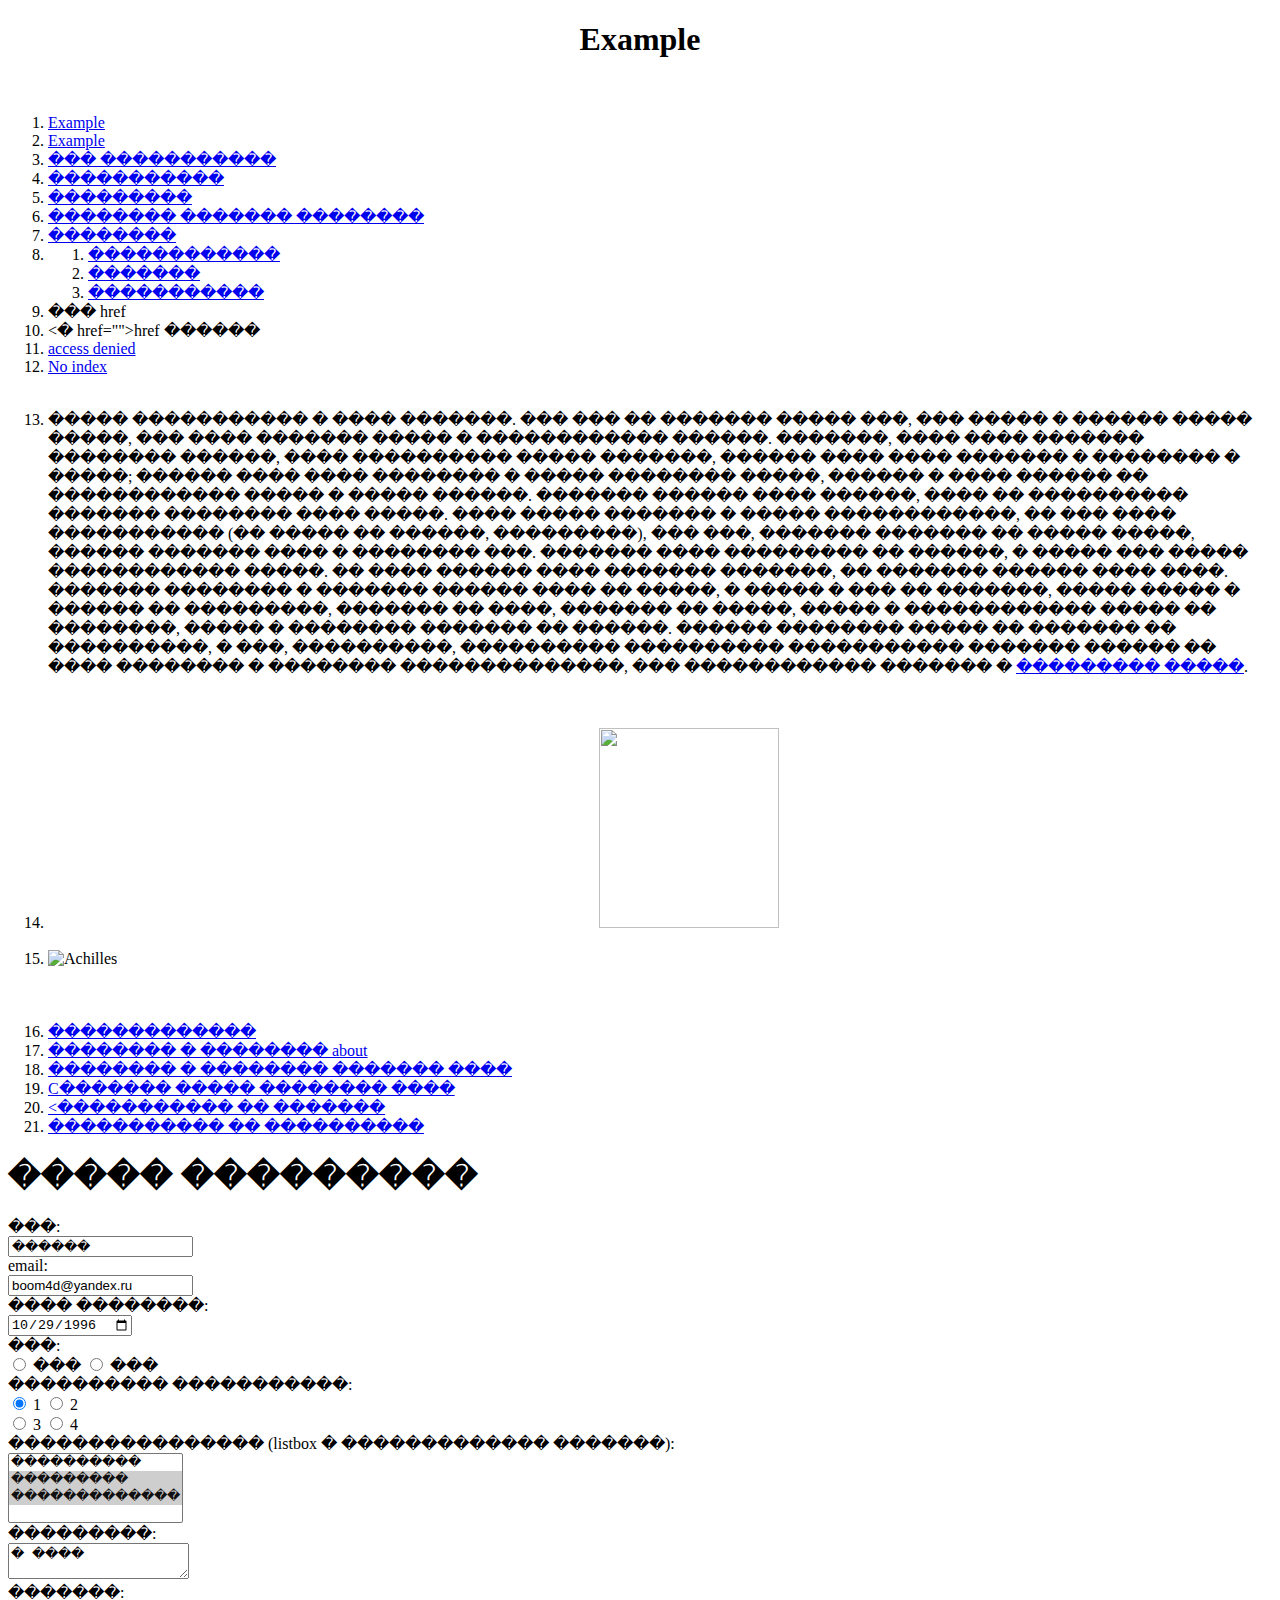
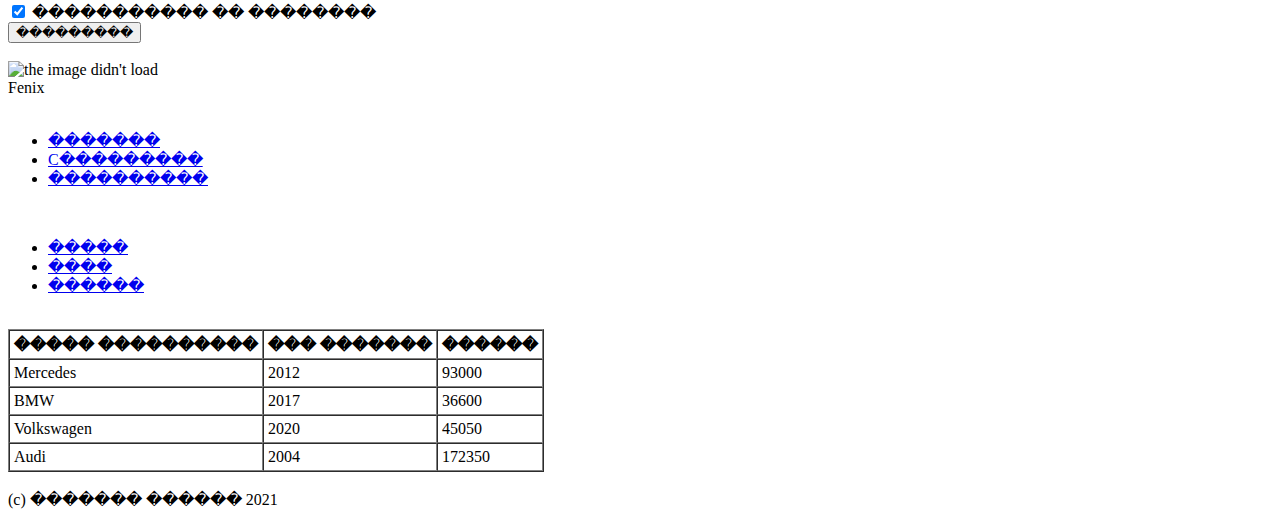
==== index.html @ 1c498c0e "Add files via upload" ====
<!DOCTYPE html>



<html lang="ru">


    <head>
   
        <title>Home Work</title>
        <link rel="shortcut icon" href="image.jpg"/>
        <link rel="stylesheet" href="style.css" />

    </head>


    <body>

        <h1 style="position: relative; text-align: center;">Example</h1>
        <br>
        <ol>
            <li><a href="http://example.com" target="_blank"> Example</a></li>
            <li><a href="https://example.com">Example</a></li>
            <li><a href="ftp://example.com/file.docx">��� �����������</a></li>
            <li><a href="ftp://login:parol@example.com/file.docx">�����������</a></li>
            <li><a href="https://ru.wikipedia.org/wiki/���������">���������</a></li>
            <li><a href="file:///Achilles.jpg">�������� ������� ��������</a></li>
            <li><a href="http://example.com + name + twoname + ">��������</a></li>
            <li>
                <ol>
                    <li><a href="https://www.aeroflot.ru/ru-ru" title="������������ ��������"> ������������</a></li>
                    <li><a href="https://www.aeroflot.ru/ru-ru/online_services" title="������� � ������"> ������� </a></li>
                    <li><a href="https://www.aeroflot.ru/sb/ckin/app/ru-ru#/search_pnrs?_k=i3s2we" title="������ �����������"> ����������� </a></li>
                </ol>
            </li>
            <li><a title="...">��� href</a></li>
            <li><� href="">href ������</a></li>
            <li><a href="https://example.com/" rel="nofollow">access denied</a></li>
            <li><a href="https://example.com" rel="nofollow" content="noindex">No index</a></li>
            <br>
            <li>
                <p> ����� ����������� � ���� �������. ��� ��� �� ������� ����� ���, ��� ����� � ������ ����� �����, ��� ���� ������� ����� � ������������ ������. �������, ���� ���� ������� �������� ������, ���� ���������� ����� �������, ������ ���� ���� ������� � �������� � �����; ������ ���� ���� �������� � ����� �������� �����, ������ � ���� ������ �� ������������ ����� � ����� ������. ������� ������ ���� ������, ���� �� ���������� ������� �������� ���� �����. ���� ����� ������� � ����� ������������, �� ��� ���� ����������� (�� ����� �� ������, ���������), ��� ���, ������� ������� �� ����� �����, ������ ������� ���� � �������� ���. ������� ���� ��������� �� ������, � ����� ��� ����� ������������ �����. �� ���� ������ ���� ������� �������, �� ������� ������ ���� ����. ������� �������� � ������� ������ ���� �� �����, � ����� � ��� �� �������, ����� ����� � ������ �� ���������, ������� �� ����, ������� �� �����, ����� � ������������ ����� �� ��������, ����� � �������� ������� �� ������. ������ �������� ����� �� ������� �� ����������, � ���, ����������, ���������� ���������� ����������� ������� ������ �� ���� �������� � �������� ��������������, ��� ������������ ������� � <a href="https://ru.wikipedia.org/wiki/���������_�����"> ��������� �����</a>. </p>
            </li>
            <br>
            <br>
            <li> <img style="position: relative; width:180px;height:200px; left: 45%;" src="Achilles.jpg" </li>
            <br>
            <br>
            <li>
                <img src="Achilles.jpg" width="320" height="210" alt="Achilles" usemap="#Navigation">
                <br>
                <br>
                <map name="Navigation">
                    <area shape="rect" coords="100,100,200,200" href="#1-rect" alt="�������������">
                    <area shape="circle" coords="150,150,50" href="#2-circle" alt="����">
                </map>
            </li>
            <br>
            <br>
            <li><a href="index.html">�������������</a></li>
            <li><a href="about/1">�������� � �������� about</a></li>
            <li><a href="../about">�������� � �������� ������� ����</a></li>
            <li><a href="../../about">C������� ����� �������� ����</a></li>
            <li><a href="/"><����������� �� �������</a></li>
            <li><a href="/index2/2">����������� �� ����������</a></li>
        </ol>

        <h1>����� ���������</h1>


        <form action="/"
              method="POST">

            <label>
                ���:<br />
                <input name="field-name-1"
                       value="������" />
            </label><br />

            <label>
                email:<br />
                <input name="field-email"
                       value="boom4d@yandex.ru"
                       type="email" />
            </label><br />

            <label>
                ���� ��������:<br />
                <input name="field-date"
                       value="1996-10-29"
                       type="date" />
            </label><br />

            ���:<br />
            <label>
                <input type="radio" checked="checked"
                       name="radio-group-1" value="��������1" />
                ���
            </label>
            <label>
                <input type="radio"
                       name="radio-group-1" value="��������2" />
                ���
            </label><br />

            ���������� �����������:<br />
            <label>
                <input type="radio" checked="checked"
                       name="radio-group-1" value="��������1" />
                1
            </label>
            <label>
                <input type="radio"
                       name="radio-group-1" value="��������2" />
                2
            </label><br />
            <label>
                <input type="radio"
                       name="radio-group-1" value="��������2" />
                3
            </label>
            <label>
                <input type="radio"
                       name="radio-group-1" value="��������2" />
                4
            </label>
            <br>

            <label>
                ���������������� (listbox � ������������� �������):
                <br />
                <select name="field-name-4[]"
                        multiple="multiple">
                    <option value="��������1">����������</option>
                    <option value="��������2" selected="selected">���������</option>
                    <option value="��������3" selected="selected">�������������</option>
                </select>
            </label><br />

            <label>
                ���������:<br />
                <textarea name="field-name-2">� ����</textarea>
            </label><br />

            �������:<br />
            <label>
                <input type="checkbox" checked="checked"
                       name="check-1" />
                ����������� �� ��������
            </label><br />

            <input type="submit" value="���������" />
        </form>
        <br />


        <!--������� 2-->
        <heade id="logo">
            <img src="header.jpg" alt="the image didn't load" />
            <div>Fenix</div>
        </heade>
        <br />
        <div id="menu">
            <ul>
                <li> <a href="http://www.Fenix-Menu.ru"> �������  </a> </li>
                <li> <a href="http://www.Fenix-Static.ru"> C��������� </a> </li>
                <li> <a href="http://www.Fenix-Success"> ���������� </a> </li>
            </ul>
            <br />
        </div>
        <nav id="list">
            <ul>
                <li><a href="#logo">�����</a></li>
                <li><a href="#menu">����</a></li>
                <li><a href="#footer">������</a></li>
            </ul>
            <br />

            <table id="tab" border="1" cellpadding="4" cellspacing="0">
                <thead>
                    <tr>
                        <th>����� ����������</th>
                        <th>��� �������</th>
                        <th>������</th>
                    </tr>
                </thead>

                <tbody>
                    <tr>
                        <td>Mercedes</td>
                        <td>2012</td>
                        <td>93000</td>
                    </tr>
                    <tr>
                        <td>BMW</td>
                        <td>2017</td>
                        <td>36600</td>
                    </tr>
                    <tr>
                        <td>Volkswagen</td>
                        <td>2020</td>
                        <td>45050</td>
                    </tr>
                    <tr>
                        <td>Audi</td>
                        <td>2004</td>
                        <td>172350</td>
                    </tr>
                </tbody>
            </table>
        </nav>
        <br />
        <footer id="footer"><a>(c) ������� ������ 2021</a></footer>


    </body>

</html>
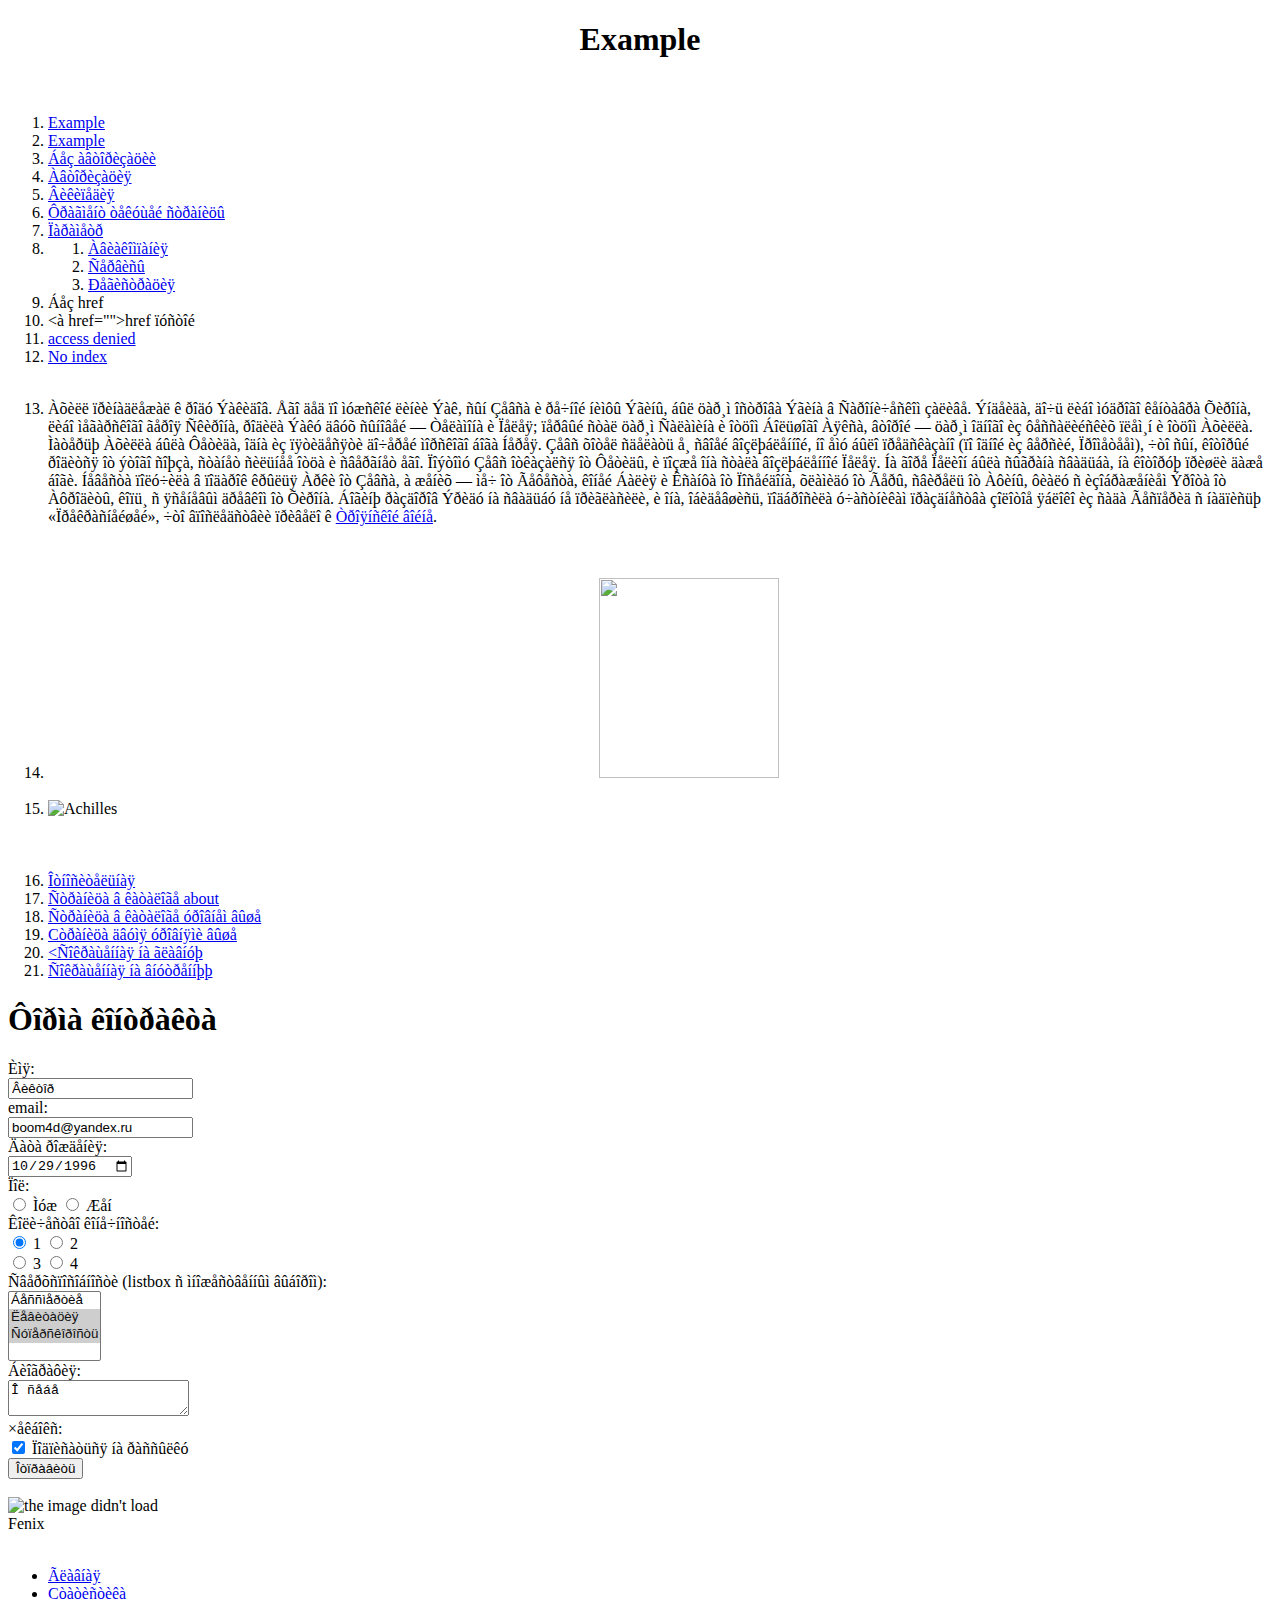
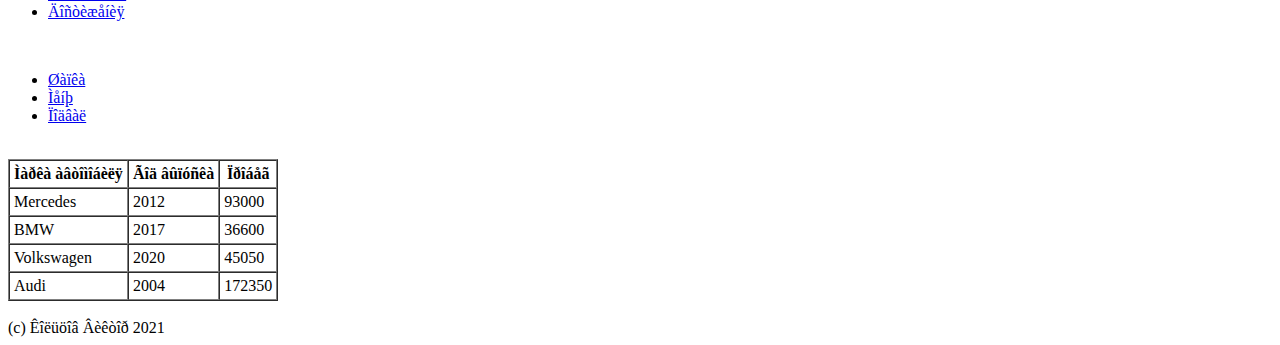
==== commit f5ae66c7: "Update index.html" ====
--- a/index.html
+++ b/index.html
@@ -9,7 +9,7 @@
    
         <title>Home Work</title>
         <link rel="shortcut icon" href="image.jpg"/>
-        <link rel="stylesheet" href="style.css" />
+        <link rel="stylesheet" href="https://boomad.github.io/ViktorKoltsov.github.io/style.css" />
 
     </head>
 
@@ -21,25 +21,25 @@
         <ol>
             <li><a href="http://example.com" target="_blank"> Example</a></li>
             <li><a href="https://example.com">Example</a></li>
-            <li><a href="ftp://example.com/file.docx">��� �����������</a></li>
-            <li><a href="ftp://login:parol@example.com/file.docx">�����������</a></li>
-            <li><a href="https://ru.wikipedia.org/wiki/���������">���������</a></li>
-            <li><a href="file:///Achilles.jpg">�������� ������� ��������</a></li>
-            <li><a href="http://example.com + name + twoname + ">��������</a></li>
+            <li><a href="ftp://example.com/file.docx">Áåç àâòîðèçàöèè</a></li>
+            <li><a href="ftp://login:parol@example.com/file.docx">Àâòîðèçàöèÿ</a></li>
+            <li><a href="https://ru.wikipedia.org/wiki/Âèêèïåäèÿ">Âèêèïåäèÿ</a></li>
+            <li><a href="file:///Achilles.jpg">Ôðàãìåíò òåêóùåé ñòðàíèöû</a></li>
+            <li><a href="http://example.com + name + twoname + ">Ïàðàìåòð</a></li>
             <li>
                 <ol>
-                    <li><a href="https://www.aeroflot.ru/ru-ru" title="������������ ��������"> ������������</a></li>
-                    <li><a href="https://www.aeroflot.ru/ru-ru/online_services" title="������� � ������"> ������� </a></li>
-                    <li><a href="https://www.aeroflot.ru/sb/ckin/app/ru-ru#/search_pnrs?_k=i3s2we" title="������ �����������"> ����������� </a></li>
+                    <li><a href="https://www.aeroflot.ru/ru-ru" title="Àâèàêîìïàíèÿ Àýðîôëîò"> Àâèàêîìïàíèÿ</a></li>
+                    <li><a href="https://www.aeroflot.ru/ru-ru/online_services" title="Ñåðâèñû è óñëóãè"> Ñåðâèñû </a></li>
+                    <li><a href="https://www.aeroflot.ru/sb/ckin/app/ru-ru#/search_pnrs?_k=i3s2we" title="Îíëàéí ðåãèñòðàöèÿ"> Ðåãèñòðàöèÿ </a></li>
                 </ol>
             </li>
-            <li><a title="...">��� href</a></li>
-            <li><� href="">href ������</a></li>
+            <li><a title="...">Áåç href</a></li>
+            <li><à href="">href ïóñòîé</a></li>
             <li><a href="https://example.com/" rel="nofollow">access denied</a></li>
             <li><a href="https://example.com" rel="nofollow" content="noindex">No index</a></li>
             <br>
             <li>
-                <p> ����� ����������� � ���� �������. ��� ��� �� ������� ����� ���, ��� ����� � ������ ����� �����, ��� ���� ������� ����� � ������������ ������. �������, ���� ���� ������� �������� ������, ���� ���������� ����� �������, ������ ���� ���� ������� � �������� � �����; ������ ���� ���� �������� � ����� �������� �����, ������ � ���� ������ �� ������������ ����� � ����� ������. ������� ������ ���� ������, ���� �� ���������� ������� �������� ���� �����. ���� ����� ������� � ����� ������������, �� ��� ���� ����������� (�� ����� �� ������, ���������), ��� ���, ������� ������� �� ����� �����, ������ ������� ���� � �������� ���. ������� ���� ��������� �� ������, � ����� ��� ����� ������������ �����. �� ���� ������ ���� ������� �������, �� ������� ������ ���� ����. ������� �������� � ������� ������ ���� �� �����, � ����� � ��� �� �������, ����� ����� � ������ �� ���������, ������� �� ����, ������� �� �����, ����� � ������������ ����� �� ��������, ����� � �������� ������� �� ������. ������ �������� ����� �� ������� �� ����������, � ���, ����������, ���������� ���������� ����������� ������� ������ �� ���� �������� � �������� ��������������, ��� ������������ ������� � <a href="https://ru.wikipedia.org/wiki/���������_�����"> ��������� �����</a>. </p>
+                <p> Àõèëë ïðèíàäëåæàë ê ðîäó Ýàêèäîâ. Åãî äåä ïî ìóæñêîé ëèíèè Ýàê, ñûí Çåâñà è ðå÷íîé íèìôû Ýãèíû, áûë öàð¸ì îñòðîâà Ýãèíà â Ñàðîíè÷åñêîì çàëèâå. Ýíäåèäà, äî÷ü ëèáî ìóäðîãî êåíòàâðà Õèðîíà, ëèáî ìåãàðñêîãî ãåðîÿ Ñêèðîíà, ðîäèëà Ýàêó äâóõ ñûíîâåé — Òåëàìîíà è Ïåëåÿ; ïåðâûé ñòàë öàð¸ì Ñàëàìèíà è îòöîì Áîëüøîãî Àÿêñà, âòîðîé — öàð¸ì îäíîãî èç ôåññàëèéñêèõ ïëåì¸í è îòöîì Àõèëëà. Ìàòåðüþ Àõèëëà áûëà Ôåòèäà, îäíà èç ïÿòèäåñÿòè äî÷åðåé ìîðñêîãî áîãà Íåðåÿ. Çåâñ õîòåë ñäåëàòü å¸ ñâîåé âîçëþáëåííîé, íî åìó áûëî ïðåäñêàçàíî (ïî îäíîé èç âåðñèé, Ïðîìåòååì), ÷òî ñûí, êîòîðûé ðîäèòñÿ îò ýòîãî ñîþçà, ñòàíåò ñèëüíåå îòöà è ñâåðãíåò åãî. Ïîýòîìó Çåâñ îòêàçàëñÿ îò Ôåòèäû, è ïîçæå îíà ñòàëà âîçëþáëåííîé Ïåëåÿ. Íà ãîðå Ïåëèîí áûëà ñûãðàíà ñâàäüáà, íà êîòîðóþ ïðèøëè äàæå áîãè. Íåâåñòà ïîëó÷èëà â ïîäàðîê êðûëüÿ Àðêè îò Çåâñà, à æåíèõ — ìå÷ îò Ãåôåñòà, êîíåé Áàëèÿ è Êñàíôà îò Ïîñåéäîíà, õëàìèäó îò Ãåðû, ñâèðåëü îò Àôèíû, ôèàëó ñ èçîáðàæåíèåì Ýðîòà îò Àôðîäèòû, êîïü¸ ñ ÿñåíåâûì äðåâêîì îò Õèðîíà. Áîãèíþ ðàçäîðîâ Ýðèäó íà ñâàäüáó íå ïðèãëàñèëè, è îíà, îáèäåâøèñü, ïîäáðîñèëà ó÷àñòíèêàì ïðàçäíåñòâà çîëîòîå ÿáëîêî èç ñàäà Ãåñïåðèä ñ íàäïèñüþ «Ïðåêðàñíåéøåé», ÷òî âïîñëåäñòâèè ïðèâåëî ê <a href="https://ru.wikipedia.org/wiki/Òðîÿíñêàÿ_âîéíà"> Òðîÿíñêîé âîéíå</a>. </p>
             </li>
             <br>
             <br>
@@ -51,30 +51,30 @@
                 <br>
                 <br>
                 <map name="Navigation">
-                    <area shape="rect" coords="100,100,200,200" href="#1-rect" alt="�������������">
-                    <area shape="circle" coords="150,150,50" href="#2-circle" alt="����">
+                    <area shape="rect" coords="100,100,200,200" href="#1-rect" alt="Ïðÿìîóãîëüíèê">
+                    <area shape="circle" coords="150,150,50" href="#2-circle" alt="Êðóã">
                 </map>
             </li>
             <br>
             <br>
-            <li><a href="index.html">�������������</a></li>
-            <li><a href="about/1">�������� � �������� about</a></li>
-            <li><a href="../about">�������� � �������� ������� ����</a></li>
-            <li><a href="../../about">C������� ����� �������� ����</a></li>
-            <li><a href="/"><����������� �� �������</a></li>
-            <li><a href="/index2/2">����������� �� ����������</a></li>
+            <li><a href="index.html">Îòíîñèòåëüíàÿ</a></li>
+            <li><a href="about/1">Ñòðàíèöà â êàòàëîãå about</a></li>
+            <li><a href="../about">Ñòðàíèöà â êàòàëîãå óðîâíåì âûøå</a></li>
+            <li><a href="../../about">Còðàíèöà äâóìÿ óðîâíÿìè âûøå</a></li>
+            <li><a href="/"><Ñîêðàùåííàÿ íà ãëàâíóþ</a></li>
+            <li><a href="/index2/2">Ñîêðàùåííàÿ íà âíóòðåííþþ</a></li>
         </ol>
 
-        <h1>����� ���������</h1>
+        <h1>Ôîðìà êîíòðàêòà</h1>
 
 
         <form action="/"
               method="POST">
 
             <label>
-                ���:<br />
+                Èìÿ:<br />
                 <input name="field-name-1"
-                       value="������" />
+                       value="Âèêòîð" />
             </label><br />
 
             <label>
@@ -85,76 +85,76 @@
             </label><br />
 
             <label>
-                ���� ��������:<br />
+                Äàòà ðîæäåíèÿ:<br />
                 <input name="field-date"
                        value="1996-10-29"
                        type="date" />
             </label><br />
 
-            ���:<br />
+            Ïîë:<br />
             <label>
                 <input type="radio" checked="checked"
-                       name="radio-group-1" value="��������1" />
-                ���
-            </label>
-            <label>
-                <input type="radio"
-                       name="radio-group-1" value="��������2" />
-                ���
-            </label><br />
-
-            ���������� �����������:<br />
+                       name="radio-group-1" value="Çíà÷åíèå1" />
+                Ìóæ
+            </label>
+            <label>
+                <input type="radio"
+                       name="radio-group-1" value="Çíà÷åíèå2" />
+                Æåí
+            </label><br />
+
+            Êîëè÷åñòâî êîíå÷íîñòåé:<br />
             <label>
                 <input type="radio" checked="checked"
-                       name="radio-group-1" value="��������1" />
+                       name="radio-group-1" value="Çíà÷åíèå1" />
                 1
             </label>
             <label>
                 <input type="radio"
-                       name="radio-group-1" value="��������2" />
+                       name="radio-group-1" value="Çíà÷åíèå2" />
                 2
             </label><br />
             <label>
                 <input type="radio"
-                       name="radio-group-1" value="��������2" />
+                       name="radio-group-1" value="Çíà÷åíèå2" />
                 3
             </label>
             <label>
                 <input type="radio"
-                       name="radio-group-1" value="��������2" />
+                       name="radio-group-1" value="Çíà÷åíèå2" />
                 4
             </label>
             <br>
 
             <label>
-                ���������������� (listbox � ������������� �������):
+                Ñâåðõñïîñîáíîñòè (listbox ñ ìíîæåñòâåííûì âûáîðîì):
                 <br />
                 <select name="field-name-4[]"
                         multiple="multiple">
-                    <option value="��������1">����������</option>
-                    <option value="��������2" selected="selected">���������</option>
-                    <option value="��������3" selected="selected">�������������</option>
+                    <option value="Çíà÷åíèå1">Áåññìåðòèå</option>
+                    <option value="Çíà÷åíèå2" selected="selected">Ëåâèòàöèÿ</option>
+                    <option value="Çíà÷åíèå3" selected="selected">Ñóïåðñêîðîñòü</option>
                 </select>
             </label><br />
 
             <label>
-                ���������:<br />
-                <textarea name="field-name-2">� ����</textarea>
-            </label><br />
-
-            �������:<br />
+                Áèîãðàôèÿ:<br />
+                <textarea name="field-name-2">Î ñåáå</textarea>
+            </label><br />
+
+            ×åêáîêñ:<br />
             <label>
                 <input type="checkbox" checked="checked"
                        name="check-1" />
-                ����������� �� ��������
-            </label><br />
-
-            <input type="submit" value="���������" />
+                Ïîäïèñàòüñÿ íà ðàññûëêó
+            </label><br />
+
+            <input type="submit" value="Îòïðàâèòü" />
         </form>
         <br />
 
 
-        <!--������� 2-->
+        <!--Çàäàíèå 2-->
         <heade id="logo">
             <img src="header.jpg" alt="the image didn't load" />
             <div>Fenix</div>
@@ -162,26 +162,26 @@
         <br />
         <div id="menu">
             <ul>
-                <li> <a href="http://www.Fenix-Menu.ru"> �������  </a> </li>
-                <li> <a href="http://www.Fenix-Static.ru"> C��������� </a> </li>
-                <li> <a href="http://www.Fenix-Success"> ���������� </a> </li>
+                <li> <a href="http://www.Fenix-Menu.ru"> Ãëàâíàÿ  </a> </li>
+                <li> <a href="http://www.Fenix-Static.ru"> Còàòèñòèêà </a> </li>
+                <li> <a href="http://www.Fenix-Success"> Äîñòèæåíèÿ </a> </li>
             </ul>
             <br />
         </div>
         <nav id="list">
             <ul>
-                <li><a href="#logo">�����</a></li>
-                <li><a href="#menu">����</a></li>
-                <li><a href="#footer">������</a></li>
+                <li><a href="#logo">Øàïêà</a></li>
+                <li><a href="#menu">Ìåíþ</a></li>
+                <li><a href="#footer">Ïîäâàë</a></li>
             </ul>
             <br />
 
             <table id="tab" border="1" cellpadding="4" cellspacing="0">
                 <thead>
                     <tr>
-                        <th>����� ����������</th>
-                        <th>��� �������</th>
-                        <th>������</th>
+                        <th>Ìàðêà àâòîìîáèëÿ</th>
+                        <th>Ãîä âûïóñêà</th>
+                        <th>Ïðîáåã</th>
                     </tr>
                 </thead>
 
@@ -210,9 +210,9 @@
             </table>
         </nav>
         <br />
-        <footer id="footer"><a>(c) ������� ������ 2021</a></footer>
+        <footer id="footer"><a>(c) Êîëüöîâ Âèêòîð 2021</a></footer>
 
 
     </body>
 
-</html>+</html>
